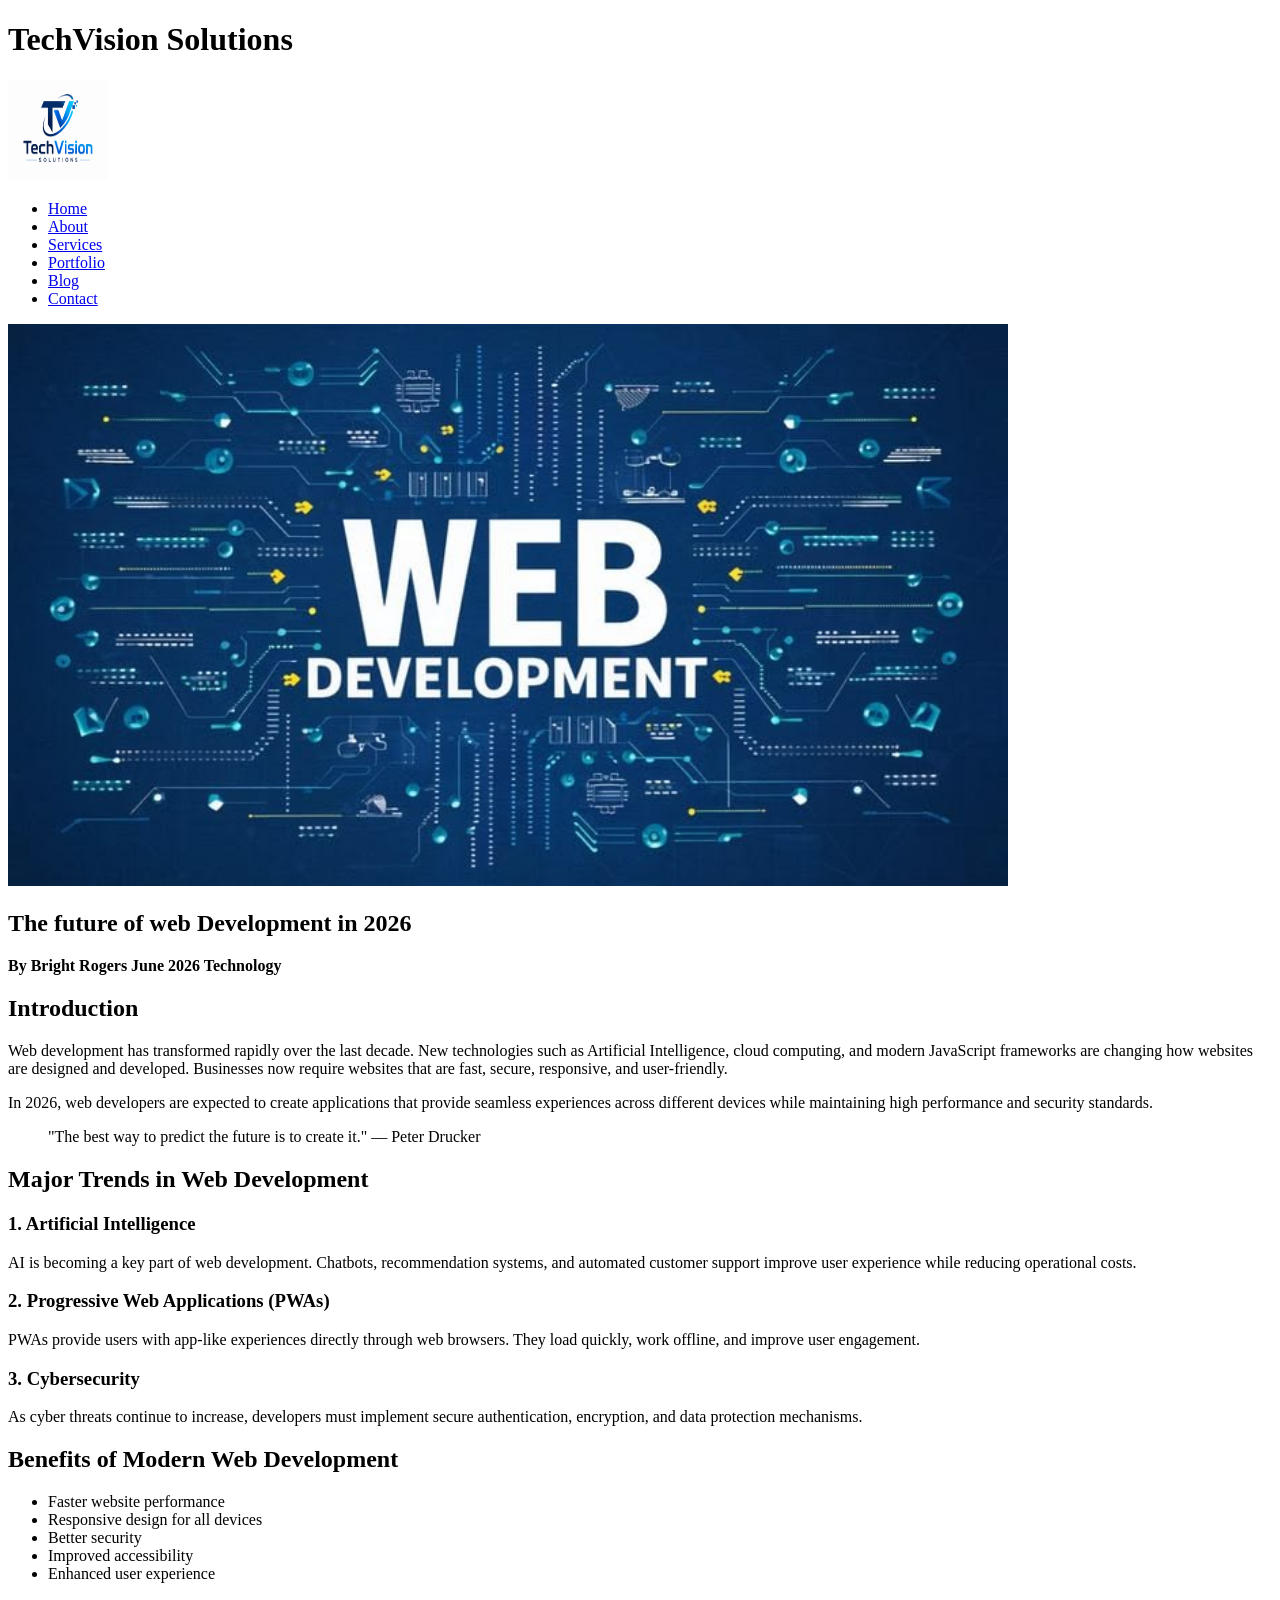
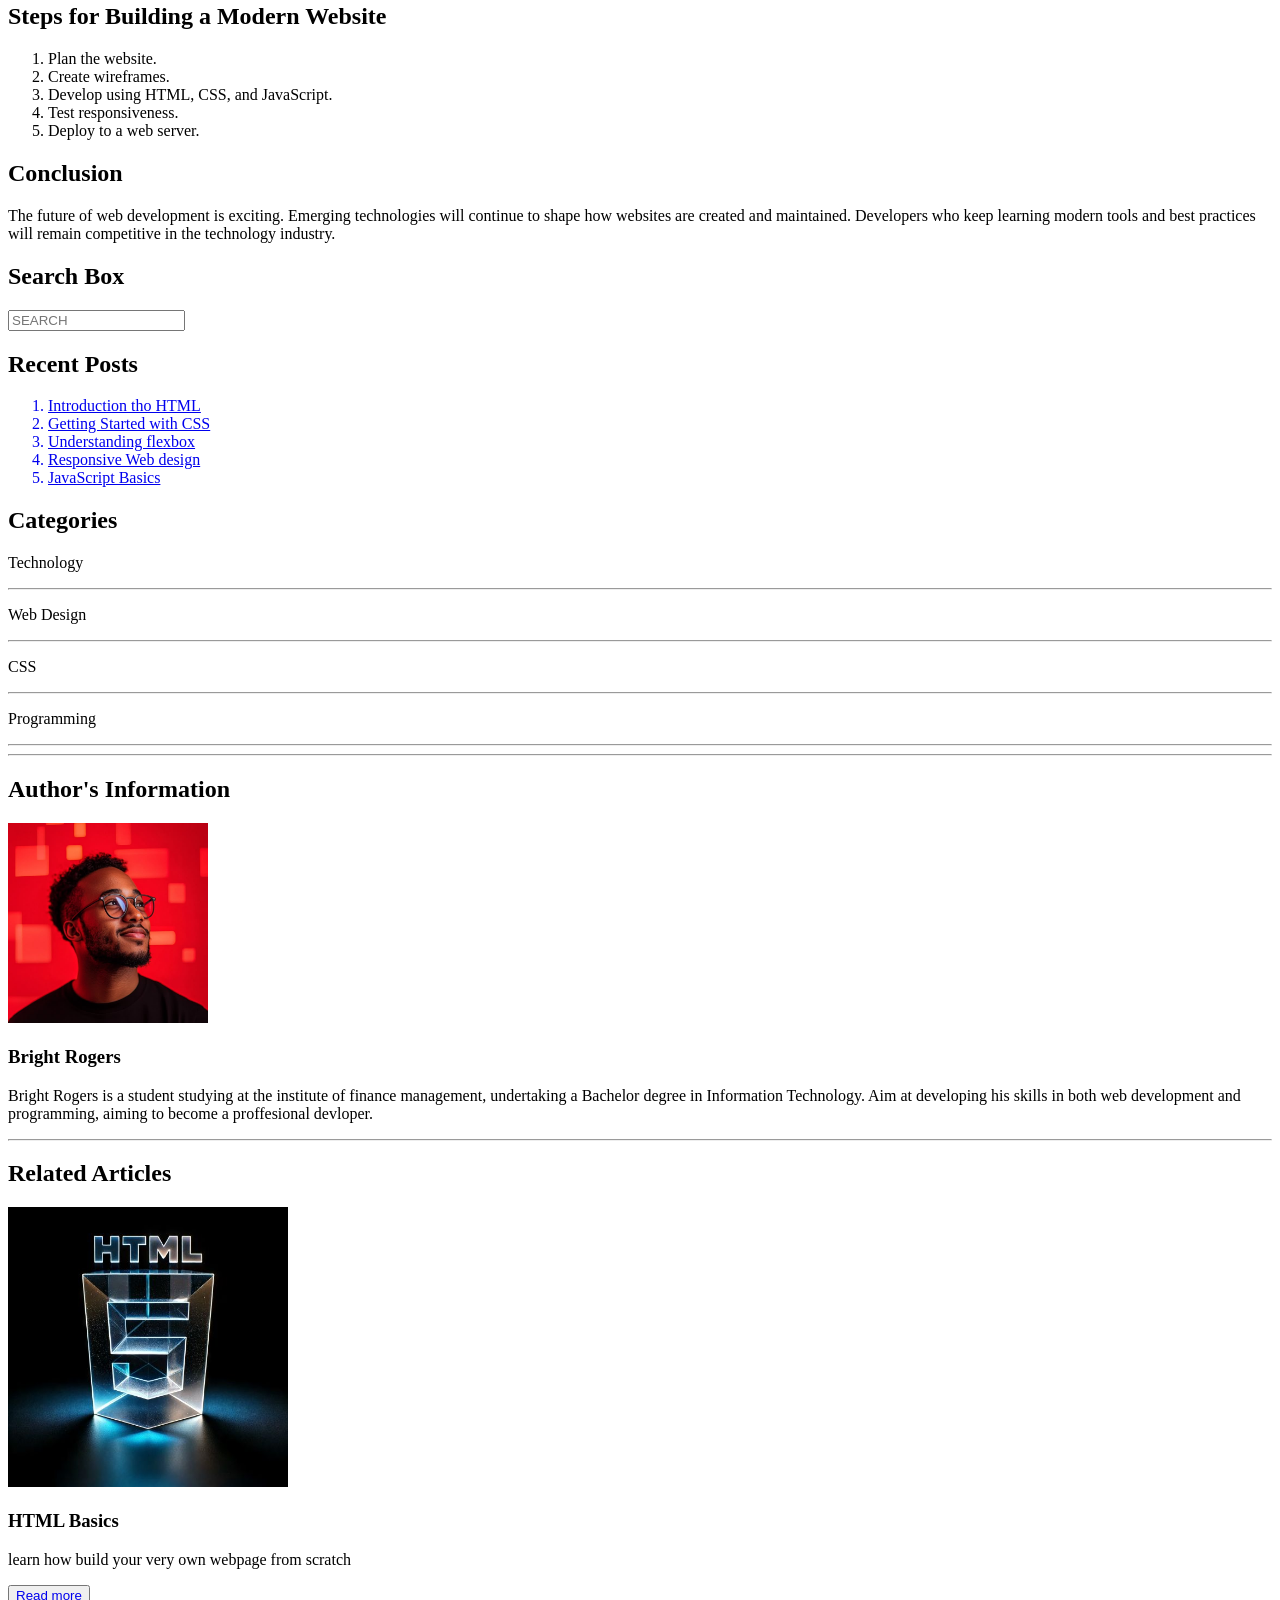
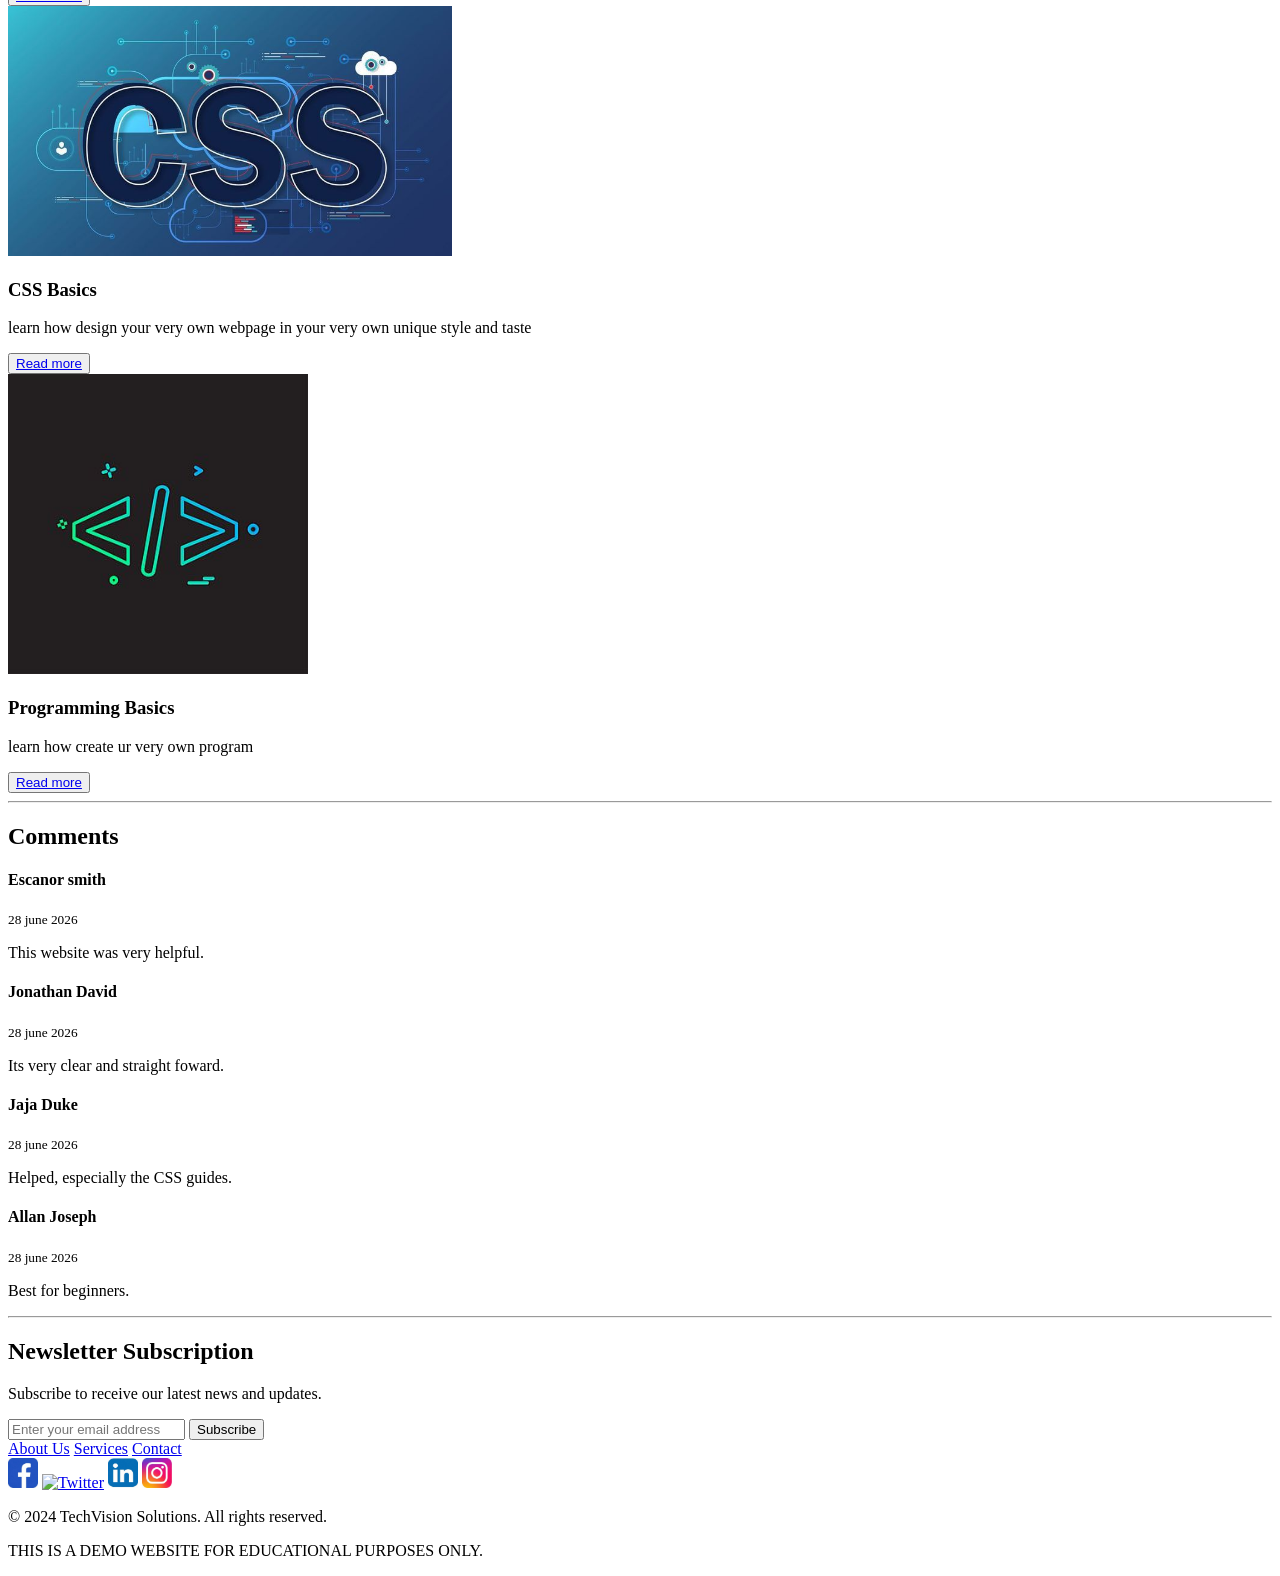
==== blog.html @ d0dd45e3 "few changes were made" ====
<!DOCTYPE html>
<html>
    <head>
         <meta charset="UTF-8">
    <meta name="viewport" content="width=device-width, initial-scale=1.0">
    <title>The Future of Web Development in 2026</title>
    <link rel="stylesheet" href="css/style.css">
    
    </head>
    <body class="body2">
       <header>
       
            <h1>TechVision Solutions</h1>
            <img src="Images/Tech.PNG" alt="TechVision Solutions Logo " width="100" height="100">
           
           
             <nav>
                <ul>
                    <li><a href="Index.html">Home</a></li>
                    <li><a href="about.html">About</a></li>
                    <li><a href="services.html">Services</a></li>
                    <li><a href="portfolio.html">Portfolio</a></li>
                    <li><a href="blog.html">Blog</a></li>
                    <li><a href="contact.html">Contact</a></li>
                   
                </ul>
            </nav>
        </header>
<div class="container">
        <main class="maincontent">
<div class="Background"></div>
<div class="banner-img">
    <img src="Images/Website Developers Oklahoma City.jpg" alt="web development" width="1000px">
</div>

   <section class="blog-banner">
    <h1>The future of web Development in 2026</h1>

    <div class="blog-info">
       <strong> 
        <span > By Bright Rogers</span>
        <span>June 2026</span>
        <span>Technology</span>
        </strong>
    </div>
</section>

<article>
    <h1> Introduction</h1>
    <p>

            Web development has transformed rapidly over the last decade.

            New technologies such as Artificial Intelligence, cloud computing,

            and modern JavaScript frameworks are changing how websites are

            designed and developed. Businesses now require websites that are

            fast, secure, responsive, and user-friendly.

        </p>

        <p>

            In 2026, web developers are expected to create applications that

            provide seamless experiences across different devices while

            maintaining high performance and security standards.

        </p>

        <blockquote>

            "The best way to predict the future is to create it."

            — Peter Drucker

        </blockquote>

        <h2>Major Trends in Web Development</h2>

        <h3>1. Artificial Intelligence</h3>

        <p>

            AI is becoming a key part of web development. Chatbots,

            recommendation systems, and automated customer support improve

            user experience while reducing operational costs.

        </p>

        <h3>2. Progressive Web Applications (PWAs)</h3>

        <p>

            PWAs provide users with app-like experiences directly through web

            browsers. They load quickly, work offline, and improve user

            engagement.

        </p>

        <h3>3. Cybersecurity</h3>

        <p>

            As cyber threats continue to increase, developers must implement

            secure authentication, encryption, and data protection mechanisms.

        </p>

        <h2>Benefits of Modern Web Development</h2>

        <ul>

            <li>Faster website performance</li>

            <li>Responsive design for all devices</li>

            <li>Better security</li>

            <li>Improved accessibility</li>

            <li>Enhanced user experience</li>

        </ul>

        <h2>Steps for Building a Modern Website</h2>

        <ol>

            <li>Plan the website.</li>

            <li>Create wireframes.</li>

            <li>Develop using HTML, CSS, and JavaScript.</li>

            <li>Test responsiveness.</li>

            <li>Deploy to a web server.</li>

        </ol>

        <h2>Conclusion</h2>

        <p>

            The future of web development is exciting. Emerging technologies

            will continue to shape how websites are created and maintained.

            Developers who keep learning modern tools and best practices will

            remain competitive in the technology industry.

        </p>

    </article>
</main>


<aside class="sidebar">
    <div class="searchbox">
<h2>Search Box</h2>
<input type="search" placeholder="SEARCH">
</div>

<div class="post-design">
<h2>Recent Posts</h2>
<ol class="recent-posts"> 
    <a href="#"><li>Introduction tho HTML</li></a>
    <a href="#"><li>Getting Started with CSS</li></a>
    <a href="#"><li>Understanding flexbox</li></a>
    <a href="#"><li>Responsive Web design</li></a>
    <a href="#"><li>JavaScript Basics</li></a>
</ol>
</div>

<div class="Category-design">
 <h2>Categories</h2>
    
        <p>Technology</p> <hr>
        <p>Web Design</p> <hr>
        <p>CSS</p> <hr>
        <p>Programming</p> <hr>
    
    </div>

</aside>
</div>



<hr>
<section class="Author-infocard">
    <h2> Author's Information </h2>
    <div class="div">
        <img src="Images/auhthor.jpg" alt="author's photo" width="200px" height="200px">
    <div class="author's-info">
    <h3>Bright Rogers</h3>
    <p>
         Bright Rogers is a student studying
        at the institute of finance management,
        undertaking a Bachelor degree in Information Technology.
        Aim at developing his skills in both web development
        and programming, aiming to become a proffesional devloper. 

    </p>
    </div>
    </div>
</section>
<hr>
<section>
    <h2>Related Articles</h2>
   <div class="container2">
        <div class="article-card">
            <img src="Images/HTML 5 Logo Prism Glass Transparent.jpg" alt="html card" height="280px">
            <div class="related-article">
            <h3> HTML Basics</h3>
            <p>
                learn how build your very own webpage from scratch
            </p>
            <button>
            <a href="#"> Read more </a>
            </button>
        </div>
        </div>

       
        <div class="article-card">
            <img src="Images/CSS.jpg" alt="CSS-card" height="250px">
             <div class="related-article">
            <h3> CSS Basics</h3>
            <p>
                learn how design your very own webpage in your very own unique style and taste
            </p>
            <button>
            <a href="#"> Read more </a>
            </button>
        </div>
        </div>

       
        <div class="article-card">
            <img src="Images/Code Icon Design Vector, Code Icons, Icon, Illustration PNG and Vector with Transparent Background for Free Download.jpg" alt="programming-card" height="300px">
             <div class="related-article">
            <h3> Programming Basics</h3>
            <p>
                learn how create ur very own program
            </p>
            <button>
            <a href="#"> Read more </a>
            </button>
        </div>
        </div>

        </div>
</section>
<hr>
<section class="comment-section">
    <h2> Comments</h2>
    <div class="comment">
        <div class="name">
        <h4>Escanor smith</h4>
        </div>
        <small>28 june 2026</small>
        <p>
            This website was very helpful.
        </p>
    </div>

<div class="comment">
     <div class="name">
        <h4>Jonathan David</h4>
        </div>
        <small>28 june 2026</small>
        <p>
            Its very clear and straight foward.
        </p>
    </div>

<div class="comment">
     <div class="name">
        <h4>Jaja Duke</h4>
        </div>
        <small>28 june 2026</small>
        <p>
            Helped, especially the CSS guides. 
        </p>
    </div>

    <div class="comment">
         <div class="name">
        <h4>Allan Joseph</h4>
        </div>
        <small>28 june 2026</small>
        <p>
            Best for beginners.
        </p>
    </div>
    <hr>

    <section class="newsletter">
        <h2>Newsletter Subscription</h2>
        <p>Subscribe to receive our latest news and updates.</p>

        <form>
            <input type="email" placeholder="Enter your email address">
            <button type="submit">Subscribe</button> 
        </form>
    </section>

</section>



 <footer>
            <div class="quick-links">
                <a href="about.html">About Us</a>
                <a href="services.html">Services</a>
                <a href="contact.html">Contact</a>
            </div>
            <div class="social-media">
                <a href="https://www.facebook.com"><img src="Images/facebook.jpeg" alt="Facebook" width="30" height="30"></a>
                <a href="https://x.com/i/flow/login"><img src="images/twitter.jpg" alt="Twitter" width="30" height="30"></a>
                <a href="https://www.linkedin.com"><img src="Images/linkedIn.jpeg" alt="LinkedIn" width="30" height="30"></a>
                <a href="https://www.instagram.com/accounts/login"><img src="Images/instagram.jpeg" alt="Instagram" width="30" height="30"></a>
            </div>
            <p>©️ 2024 TechVision Solutions. All rights reserved.</p>
            <p>THIS IS A DEMO WEBSITE FOR EDUCATIONAL PURPOSES ONLY.</p>
        </footer>
    </body>
</html>
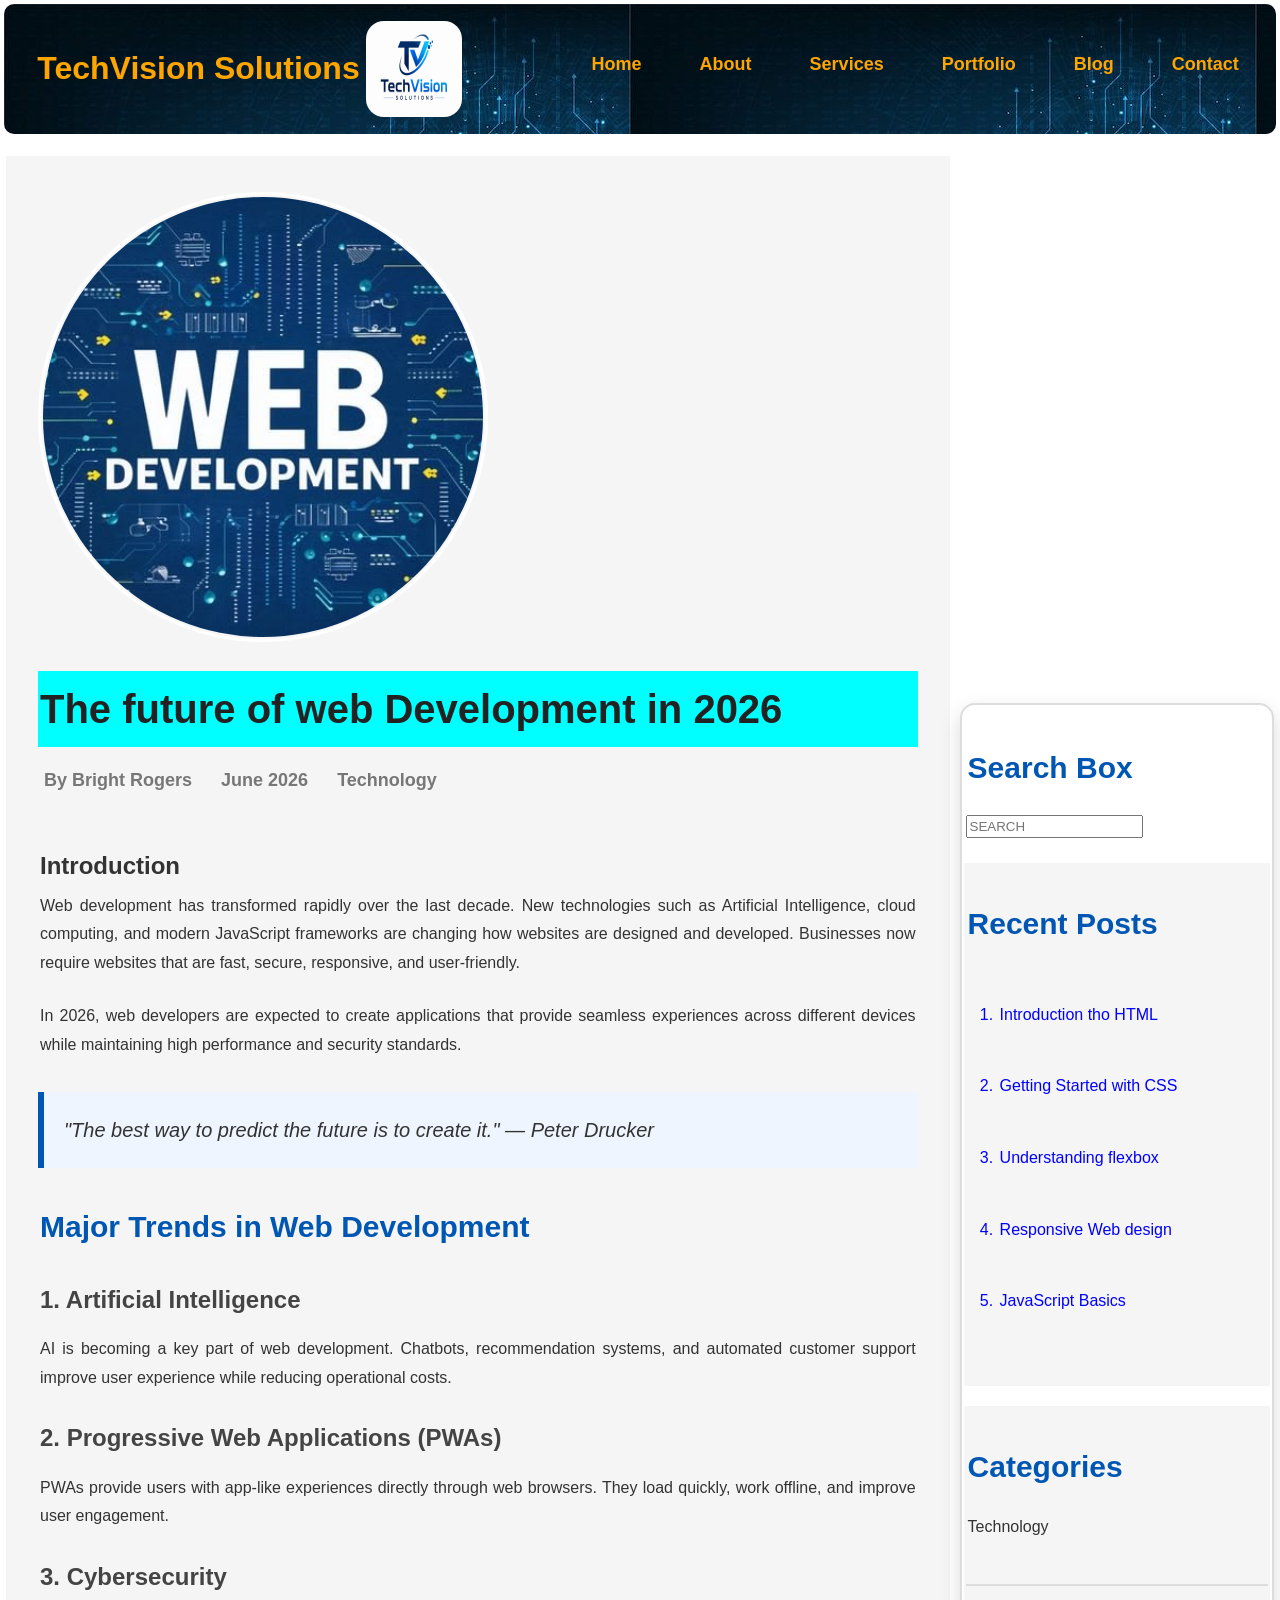
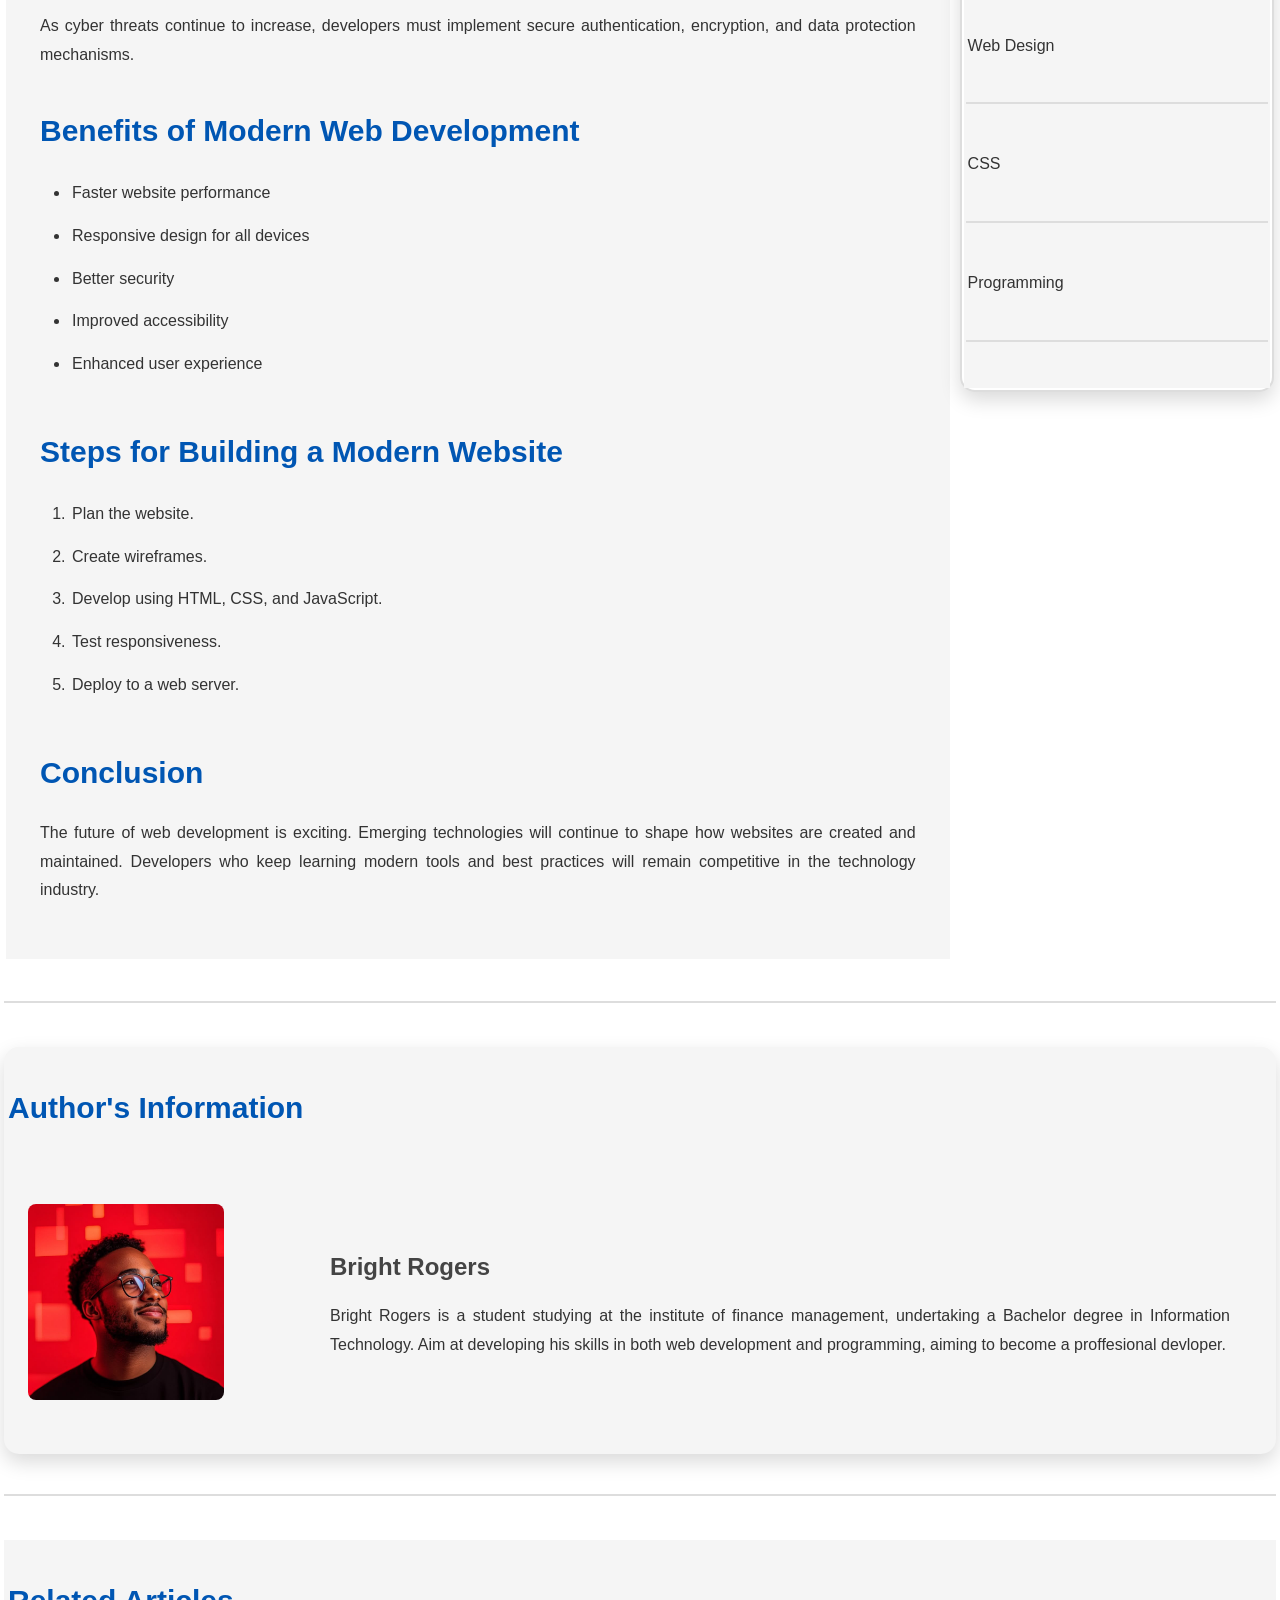
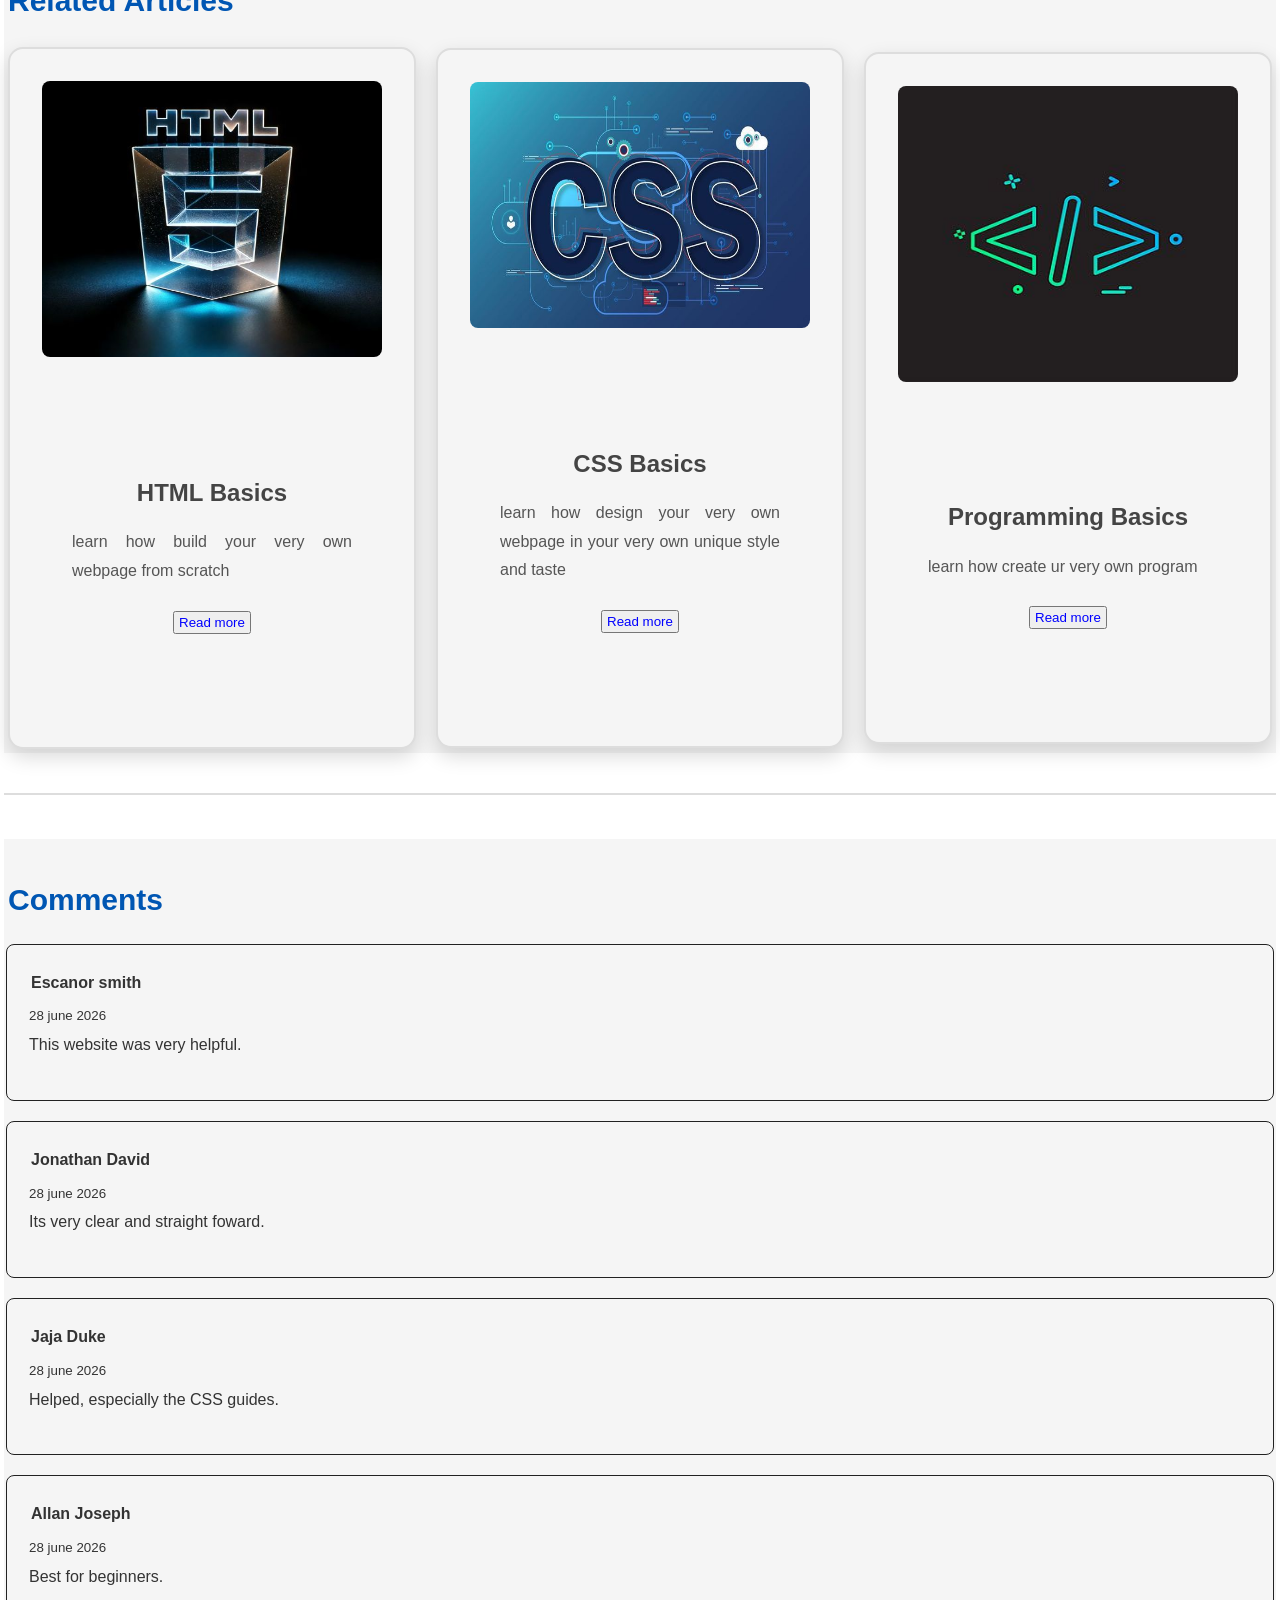
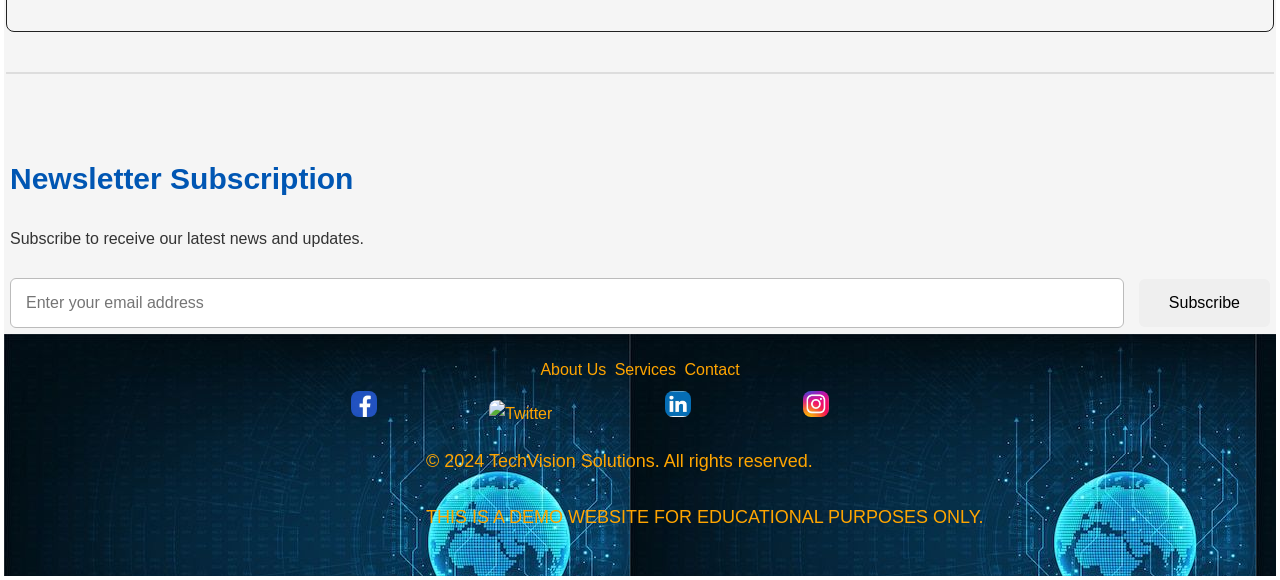
==== commit d3f49001: "Update blog.html" ====
--- a/blog.html
+++ b/blog.html
@@ -4,7 +4,7 @@
          <meta charset="UTF-8">
     <meta name="viewport" content="width=device-width, initial-scale=1.0">
     <title>The Future of Web Development in 2026</title>
-    <link rel="stylesheet" href="css/style.css">
+    <link rel="stylesheet" href="style.css">
     
     </head>
     <body class="body2">
@@ -16,7 +16,7 @@
            
              <nav>
                 <ul>
-                    <li><a href="Index.html">Home</a></li>
+                    <li><a href="Index1.html">Home</a></li>
                     <li><a href="about.html">About</a></li>
                     <li><a href="services.html">Services</a></li>
                     <li><a href="portfolio.html">Portfolio</a></li>
--- a/style.css
+++ b/style.css
@@ -0,0 +1,672 @@
+/* Reset */
+
+*{
+    margin:auto;
+    padding:2px;
+    box-sizing:border-box;
+}
+/*index*/
+ .body1 {
+       font-family: Arial, sans-serif;
+       margin-left: 25px;
+       padding: 0;
+       background-color: white;
+       color: black;
+ }
+           
+            nav ul {
+                list-style-type: none;
+                padding: 0;
+                display: flex;
+                gap: 30px;
+                position: relative;
+            }
+    a {
+                text-decoration: none;
+                  color: blue;
+ }
+ a:hover {
+                color: red;
+}
+header nav ul li a :active{
+                color: red;
+            }
+             header nav ul li a :visited{
+                color: blue;
+             }
+/*Hero*/
+            .hero {
+                display: flex;
+                align-items: center;
+                justify-content: space-between;
+                padding: 50px 20px;
+                margin-right: 20px;
+                background-color: lightgray;
+                margin-top: 20px;
+                margin-bottom: 20;
+            }
+            .hero h2 {
+                font-size: 2em;
+                margin-bottom: 20px;
+            }
+            .hero p {
+                font-size: 1.2em;
+                margin-bottom: 20px;
+            }
+            .cta-button {
+                padding: 10px;
+                background-color: blue;
+                color: black;
+                text-decoration: none;
+                border-radius: 5px;
+            }
+            .cta-button:hover {
+                background-color: darkblue;
+            }
+            .secondary-button {
+                padding: 10px 20px;
+                background-color: gray;
+                color: white;
+                text-decoration: none;
+                border-radius: 5px;
+            }
+            .secondary-button:hover {
+                background-color: darkgray;
+            }
+            /*about*/
+            .about {
+                padding: 50px 20px;
+                background-color: whitesmoke;
+                width: 50%;
+                margin-top: 20px;
+                margin-bottom: 20px;
+            }
+            .about h2 {
+                font-size: 2em;
+                margin-bottom: 20px;
+            }
+            .about p {
+                font-size: 1.2em;
+                margin-bottom: 20px;
+            }
+
+            /*Service Card*/
+            .Services {
+                padding: 50px 20px;
+                margin-right: 20px;
+                background-color: lightgray;
+                margin-bottom: 20;
+            }
+            .Services h2 {
+                font-size: 2em;
+                margin-bottom: 20px;
+            }
+            .Service-Container {
+                display: grid;
+                grid-template-columns: repeat(3, 1fr);
+                gap: 20px;
+            }
+            .Service-Card {
+                background-color: whitesmoke;
+                padding: 30px;
+                border-radius: 15px;
+                box-shadow: 0 8px 20px rgba(0, 0, 0, 0.15);
+                text-align: center;
+                box-sizing: border-box;
+                margin: 50px auto;
+            }
+            .Service-Card h3 {
+                font-size: 1.5em;
+                margin-bottom: 10px;
+            }
+            .Service-Card p {
+                font-size: 1em;
+                margin-bottom: 10px;
+            }
+            .Service-Card:hover {
+                color: blueviolet;
+            }
+            .portfolio {
+                padding: 50px 20px;
+                margin-right: 20px;
+                background-color: lightgray;
+                margin-top: 20px;
+                margin-bottom: 20;
+            }
+            .portfolio h2 {
+                font-size: 2em;
+                margin-bottom: 20px;
+            }
+            .portfolio-container {
+                display: grid;
+                grid-template-columns: repeat(3, 1fr);
+                gap: 20px;
+            }
+            .Portfolio-Card {
+                background-color: whitesmoke;
+                padding: 30px;
+                border-radius: 15px;
+                box-shadow: 0 8px 20px rgba(0, 0, 0, 0.15);
+                text-align: center;
+                box-sizing: border-box;
+                margin: 50px auto;
+            }
+            .Portfolio-Card h3 {
+                font-size: 1.5em;
+                margin-bottom: 10px;
+            }
+            .Portfolio-Card p {
+                font-size: 1em;
+                margin-bottom: 10px;
+            }
+            .Portfolio-Card:hover {
+                color: blueviolet;
+            }
+            .testimonials {
+                padding: 50px 20px;
+                margin-right: 20px;
+                background-color: lightgray;
+                margin-top: 20px;
+                margin-bottom: 20;
+            }
+            .testimonials h2 {
+                font-size: 2em;
+                margin-bottom: 20px;
+            }
+            .Testimonial-Container {
+                display: flex;
+                flex-wrap: wrap;
+                gap: 20px;
+            }
+            .Testimonial-Card {
+                background-color: white;
+                padding: 20px;
+                border-radius: 5px;
+                box-shadow: 0 2px 5px rgba(0, 0, 0, 0.1);
+                flex: 1 1 calc(33.333% - 20px);
+                box-sizing: border-box;
+            }
+            .Testimonial-Card h4 {
+                font-size: 1.2em;
+                margin-bottom: 5px;
+            }
+            .Testimonial-Card span {
+                font-size: 0.9em;
+                color: gray;
+            }
+            .Pricing {
+                padding: 50px 20px;
+                margin-right: 20px;
+                background-color: lightgray;
+                margin-top: 20px;
+                margin-bottom: 20;
+            }
+            .Pricing h2 {
+                font-size: 2em;
+                margin-bottom: 20px;
+            }
+            .Pricing-Container {
+                display: flex;
+                flex-wrap: wrap;
+                gap: 20px;
+            }
+            .Pricing-Card {
+                background-color: white;
+                padding: 20px;
+                border-radius: 5px;
+                box-shadow: 0 2px 5px rgba(0, 0, 0, 0.1);
+                flex: 1 1 calc(33.333% - 20px);
+                box-sizing: border-box;
+            }
+            .Pricing-Card h3 {
+                font-size: 1.5em;
+                margin-bottom: 10px;
+            }
+            .Pricing-Card p {
+                font-size: 1.2em;
+                margin-bottom: 10px;
+            }
+            .Pricing-Card ul {
+                list-style-type: none;
+                padding: 0;
+                margin-bottom: 10px;
+            }
+            .Pricing-Card ul li {
+                font-size: 1em;
+                margin-bottom: 5px;
+            }
+            .contact {
+                padding: 50px 20px;
+                margin-right: 20px;
+                background-color: lightgray;
+                margin-top: 20px;
+                margin-bottom: 20px;
+            }
+            .contact h2 {
+                font-size: 2em;
+                margin-bottom: 20px;
+            }
+            .contact-container {
+                display: flex;
+                flex-wrap: wrap;
+                gap: 20px;
+            }
+            .Contact-form {
+                flex: 1 1 calc(50% - 20px);
+                box-sizing: border-box;
+            }
+            .Contact-form label {
+                display: block;
+                margin-bottom: 5px;
+            }
+            .Contact-form input,
+            .Contact-form textarea {
+                width: 100%;
+                padding: 10px;
+                margin-bottom: 10px;
+                border: 1px solid #ccc;
+                border-radius: 5px;
+            }
+            .Contact-form button {
+                padding: 10px 20px;
+                background-color: blue;
+                color: white;
+                border: none;
+                border-radius: 5px;
+                cursor: pointer;
+            }
+            .Contact-form button:hover {
+                background-color: darkblue;
+            }
+            .contact-info {
+                flex: 1 1 calc(50% - 20px);
+                box-sizing: border-box;
+                margin-left: 20px;
+            }
+            .contact-info h3 {
+                font-size: 1.5em;
+                margin-bottom: 10px;
+            }
+            .contact-info p {
+                font-size: 1em;
+                margin-bottom: 5px;
+            }
+            .container3{
+                display: flex;
+            }
+            .mission{
+                width: 50%;
+                flex: right;
+                background-color: lightgray;
+                margin-left: 20px;
+                padding: 20px;
+                flex-wrap: wrap;
+                margin-right: 20px;
+                 margin-top: 20px;
+                margin-bottom: 20px;
+            }
+/*blogpage*/
+/*header*/
+header {
+    padding: 15px 30px;
+    display: flex;
+    justify-content: space-between;
+    align-items: center;
+    background-color: transparent;
+    background-image: url(../Images/191966002861835066.jpg);
+    color:orange;
+    border: black;
+    border-radius: 10px;
+}
+nav ul{
+    display: flex;
+    list-style: none;
+    margin: 0;
+    padding: 0;
+}
+ nav ul li{
+    margin-left: 20px;
+ }
+nav ul li a {
+    color: orange;
+    text-decoration: none;
+    font-size: 18px;
+    font-weight: bold;
+}
+ nav ul li a :hover {
+    color:red;
+
+ }
+  header nav ul li a:active{
+                color: red;
+}
+ header nav ul li a:visited{
+                color: blue;
+}
+
+/*body*/
+body{
+
+    font-family:Arial, Helvetica, sans-serif;
+    background:white;
+    color:#333;
+    line-height:1.8;
+     max-width: 100%;
+     font-size: medium;
+
+}
+
+img{
+    max-width: 100%;
+    border-radius:20px;
+    align-items: center;
+    margin-right: 100px;
+    border: #333;
+}
+
+/* Container */
+.container{
+    display: flex;
+}
+/*main layout*/
+.maincontent{
+    width:75%;
+    padding:30px;
+    border-radius:none;
+    margin-top: 20px;
+}
+
+
+/* Banner */
+main div img{
+    width: 450px;
+    height: 450px;
+    border-radius: 50%;
+    object-fit: cover;
+    border:3px solid white;
+    display: flex;
+    align-items: center;
+    margin-right: 430px;
+   
+}
+.blog-banner h1{
+
+    margin-top:25px;
+    font-size:40px;
+    color:#222;
+    background-color: aqua;
+
+}
+
+.blog-info{
+
+    margin-top:15px;
+    color:#777;
+    font-size:18px;
+
+}
+
+.blog-info span{
+
+    margin-right:20px;
+
+}
+.Background{
+     max-width: 100%;
+    align-items: center;
+    background-image: url(Website/Developers/Oklahoma/City.jpg);
+    filter: blur(8px);
+    z-index: -1;
+
+}
+/*Side bar*/
+.sidebar{
+    width: 25%;
+    border-radius: 30px;
+    background: #ffffff;
+    margin-left: 10px;
+    border: 2px solid #ddd;
+    border-radius: 15px;
+    box-shadow: 0 8px 20px rgba(0,0,0,.15);
+}
+.recent-posts a{
+    text-decoration: none;
+}
+.Category-design{
+    background-color: whitesmoke;
+    margin-top: 2px;
+}
+.post-design{
+    background-color: whitesmoke;
+    margin-top: 20px;
+    margin-bottom: 20px;
+}
+div img{
+    border-radius: 10px;
+}
+
+/* Article */
+
+article{
+
+    margin-top:40px;
+
+}
+
+h2{
+
+    color:#0056b3;
+    margin-top:30px;
+    margin-bottom:15px;
+    font-size:30px;
+
+}
+
+h3{
+
+    color:#444;
+    margin-top:20px;
+    margin-bottom:10px;
+    font-size:24px;
+
+}
+
+p{
+
+    margin-bottom:20px;
+    text-align:justify;
+
+}
+
+ul,
+ol{
+
+    margin-left:30px;
+    margin-bottom:25px;
+
+}
+
+li{
+
+    margin-bottom:10px;
+
+}
+
+blockquote{
+
+    margin:30px 0;
+    padding:20px;
+    border-left:6px solid #0056b3;
+    background:#eef5ff;
+    font-style:italic;
+    font-size:20px;
+
+}
+main{
+    background-color:whitesmoke;
+
+}
+.heading{
+    background-color: lightskyblue;
+
+}
+section{
+    background-color:whitesmoke;
+}
+
+.Author-infocard{
+     border-radius: 15px;
+    box-shadow: 0 8px 20px rgba(0,0,0,.15);
+}
+.div {
+    display: flex;
+    align-items: center;
+    justify-content: space-between;
+    padding: 50px 20px;
+    margin-right: 20px;
+}
+hr{
+
+    margin:40px 0;
+    border:none;
+    border-top: 2px solid #ddd
+}
+ .article-card{
+    text-align: center;
+    padding: 30px;
+    background-color: whitesmoke;
+    border: 2px solid #ddd;
+    border-radius: 15px;
+    box-shadow: 0 8px 20px rgba(0,0,0,.15);
+   
+ }
+ .article-card img{
+    width: 400px;
+ }
+.related-article p{
+    line-height: 1.8;
+    color: #555;
+
+  }  
+  .related-article{
+   
+    margin: 50px auto;
+    padding: 30px;
+  
+
+}
+button a{
+    text-decoration: none;
+}
+button :hover{
+    color: red;
+    background-color: #333;
+}
+.related-article :hover{
+    color: #004c99;
+}
+/*Article-Grid*/
+.container2{
+    display: grid;
+    grid-template-columns: repeat(3, 1fr);
+    gap: 20px;
+}
+/*comment*/
+.comment{
+    border:1px solid #222;
+    border-radius: 8px;
+    padding: 20px;
+    margin-bottom: 20px;
+}
+.comment p{
+    line-height: 1.6;
+}
+ 
+/* form*/
+.newsletter form{
+    display:flex;
+    gap:15px;
+    flex-wrap:wrap
+}
+/* newsletter*/
+.newletter p{
+    margin-bottom:20px;
+}
+.newsletter input {
+    flex:1;
+    min-width:250px;
+    padding:15px;
+    border:1px solid#bbb;
+    border-radius:6px;
+    font-size:16px;
+    outline:none;
+    transition: 0.3s;
+}
+.newsletter input :focus{
+border-color:0066cc;
+
+}
+/* button */
+.newsletter button{
+     padding:15px 30px;
+    border:none;
+    border-radius:6px;
+    cursor:pointer;
+    font-size: 16px;
+    transition: 0.3s;
+}
+.newsletter button:hover{
+    background:#004c99;
+
+}
+
+/*footer*/
+footer {
+
+  padding: 20px;
+  text-align: center;
+  color: orange;
+  background-image: url(../Images/191966002861835066.jpg);
+
+ }
+footer p {
+    font-size: 1em;
+    margin-top: 10px;
+   margin-left: 400px;
+   font-size: large;
+   
+}
+footer div a{
+    color: orange;
+    text-decoration: none;
+}
+span{
+    text-align: center;
+}
+
+
+/* Responsive */
+
+@media(max-width:768px){
+
+.container{
+
+    width:95%;
+    padding:20px;
+
+}
+
+.blog-banner h1{
+
+    font-size:28px;
+
+}
+
+.banner-img{
+
+    height:250px;
+
+}
+
+
+}
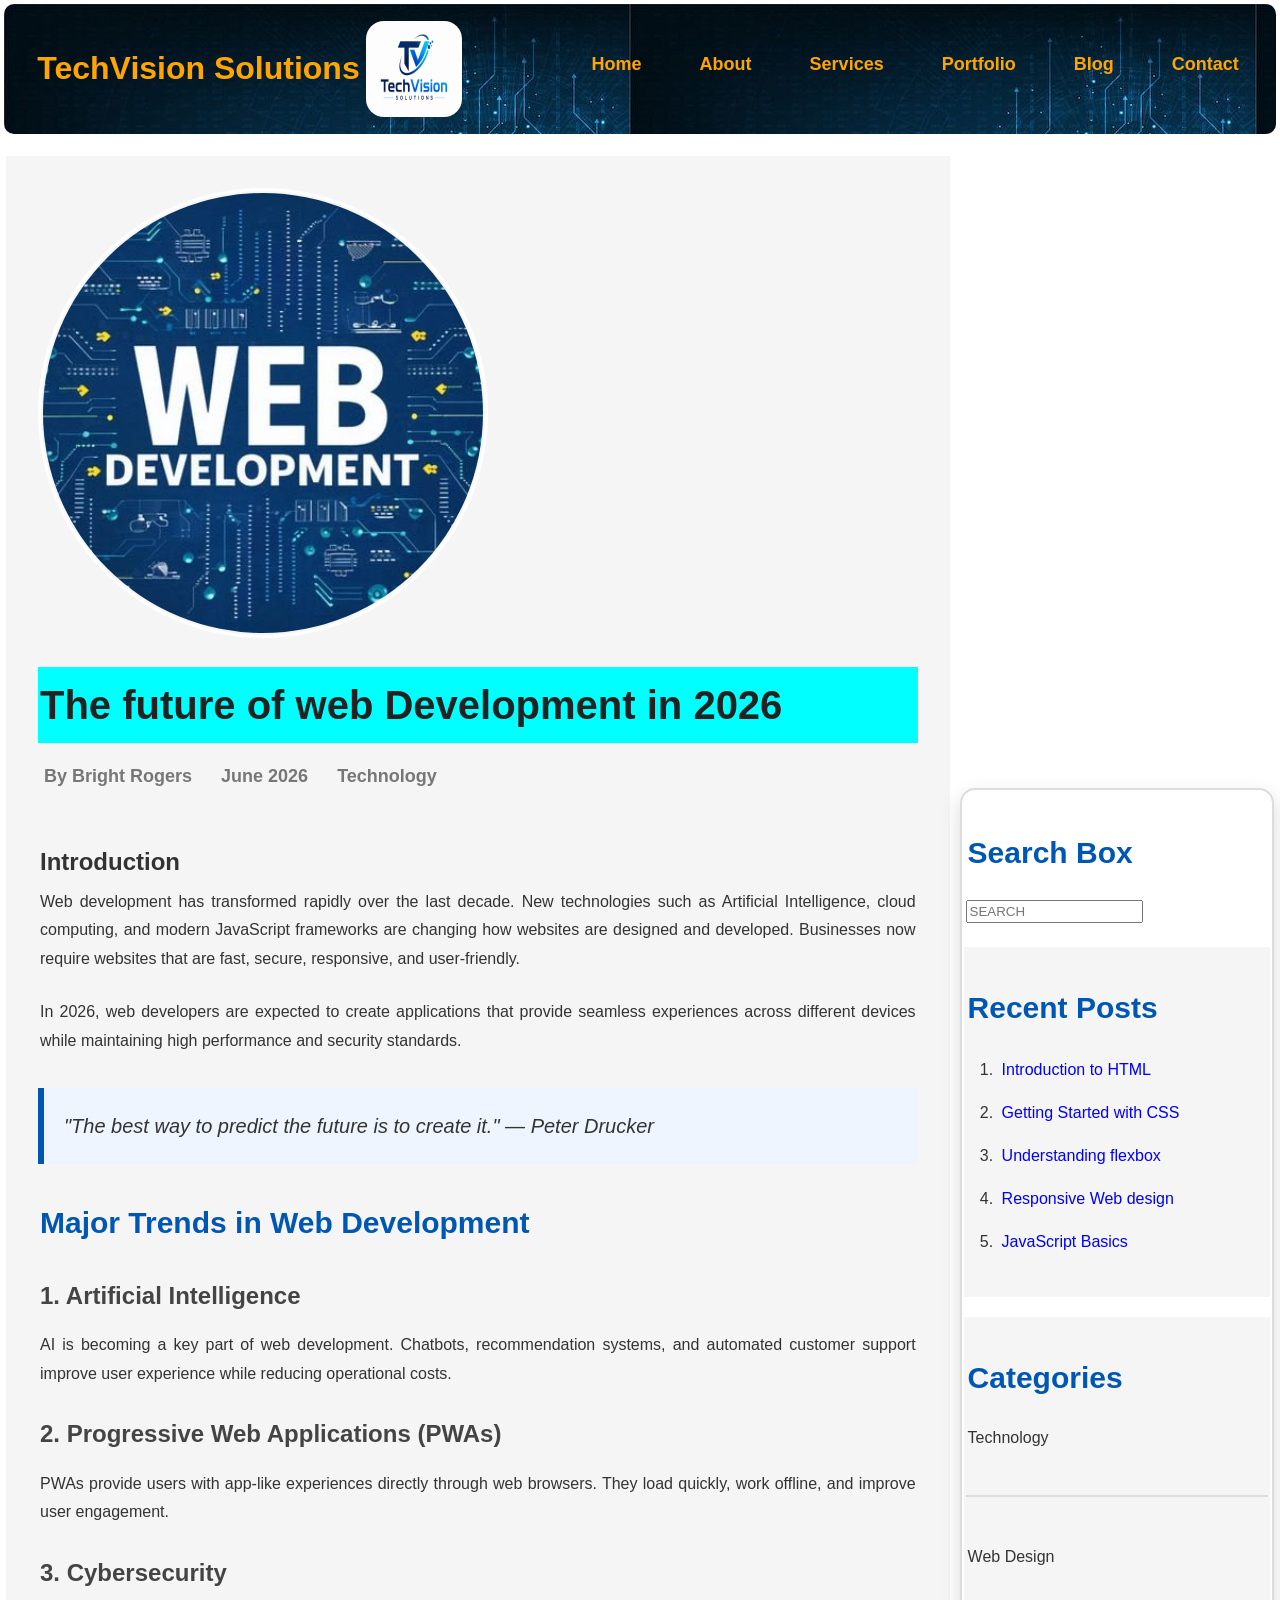
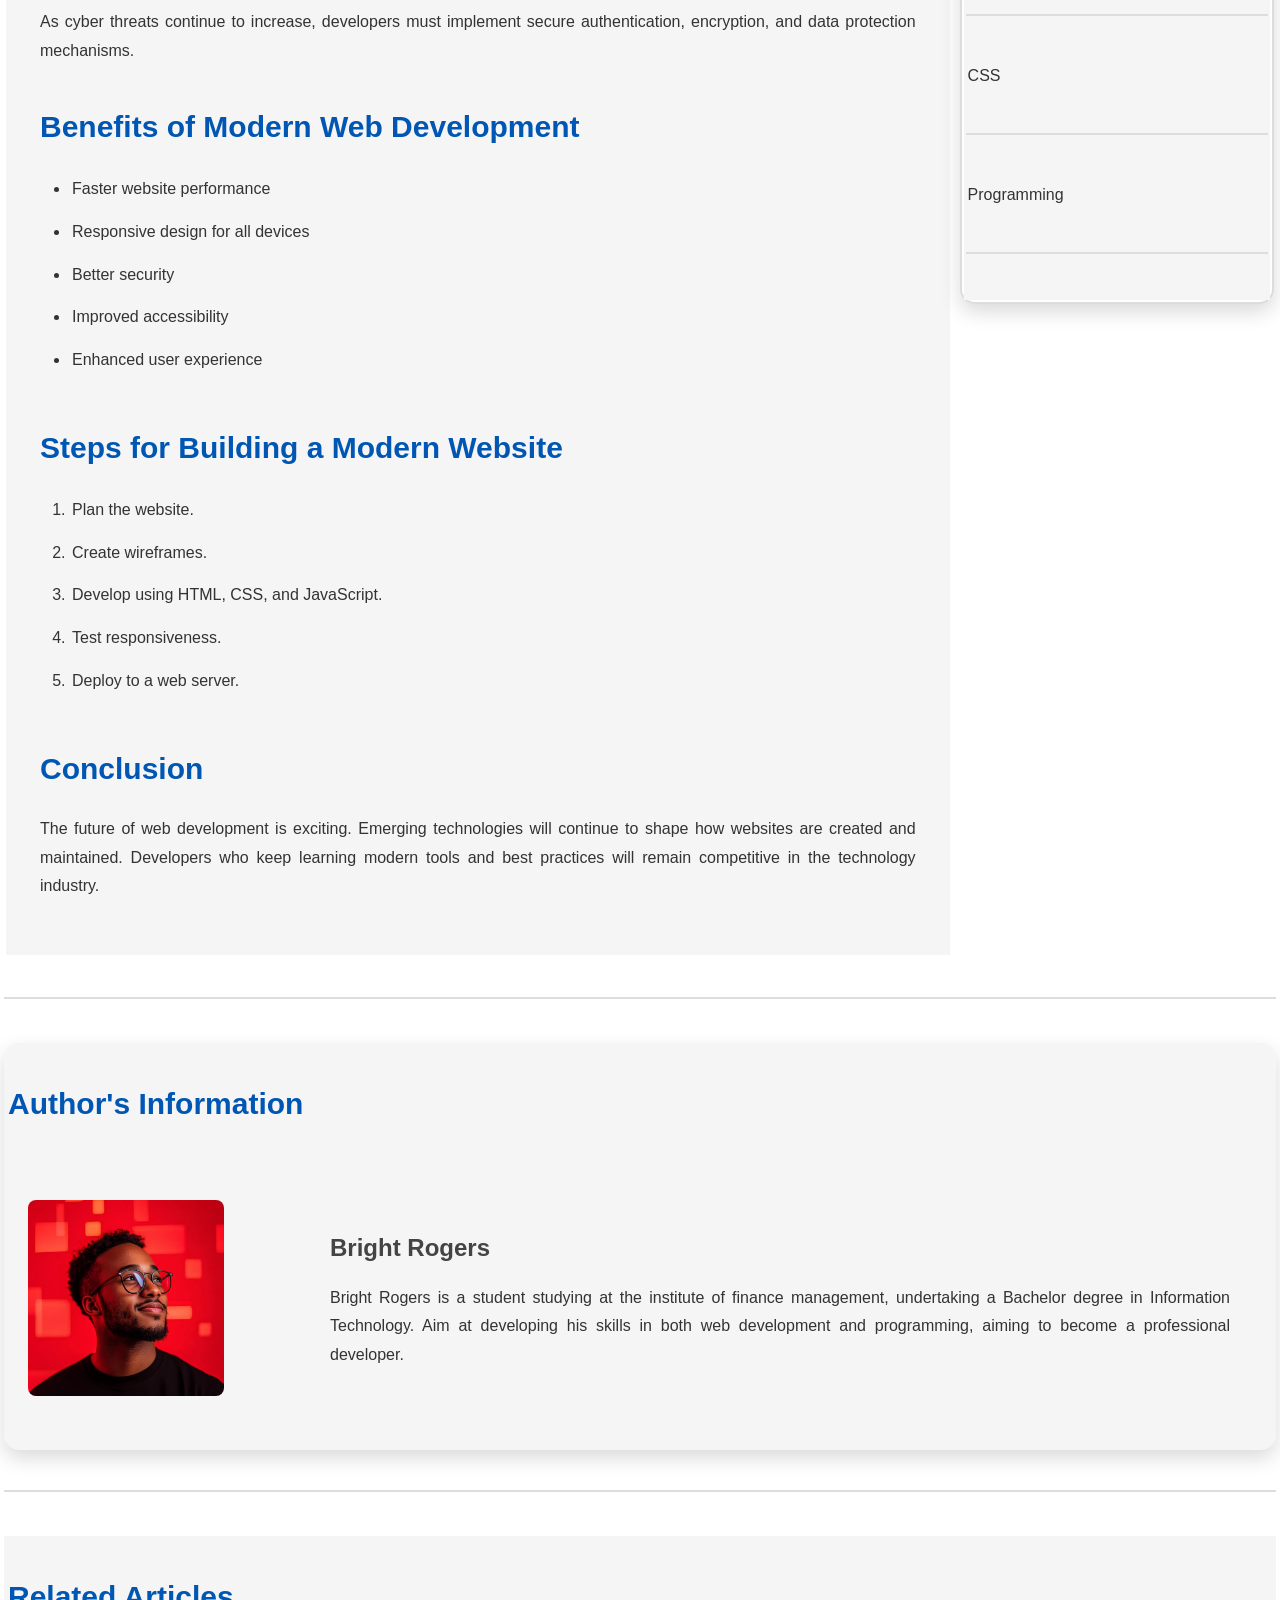
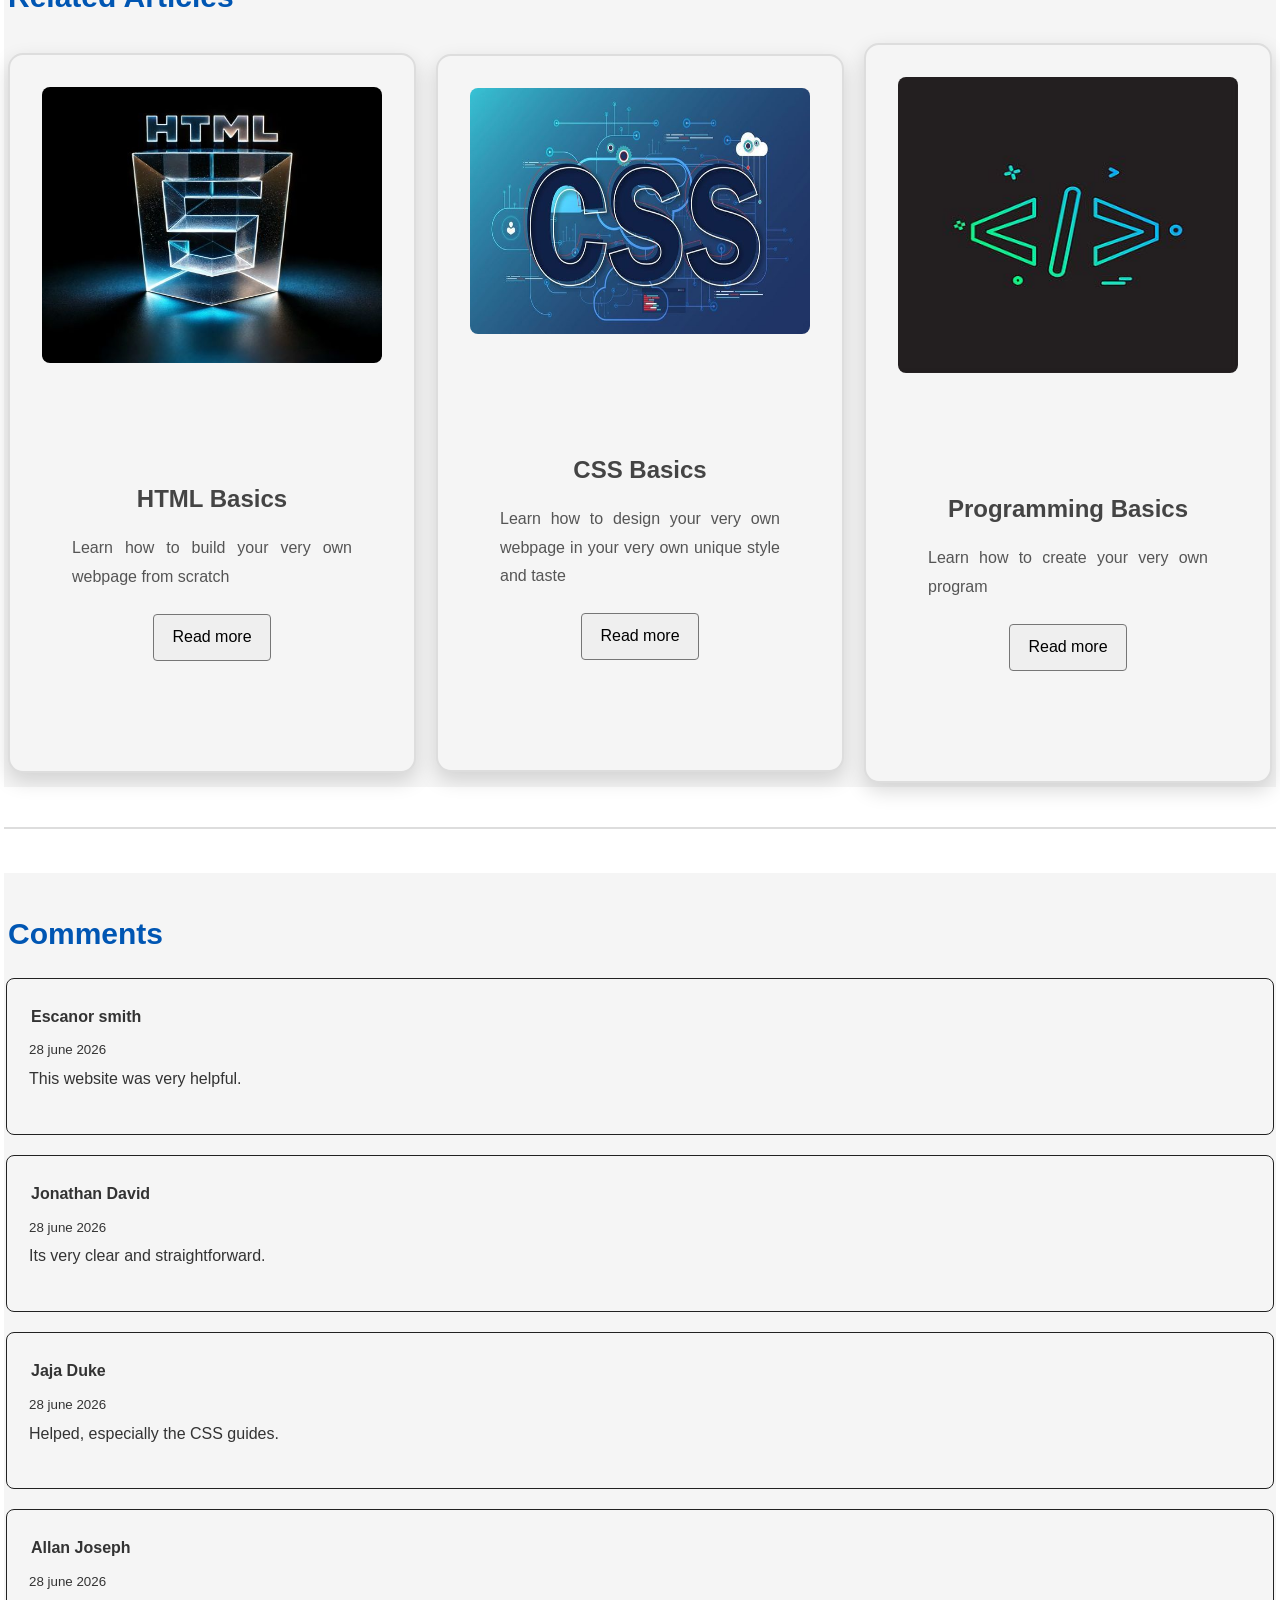
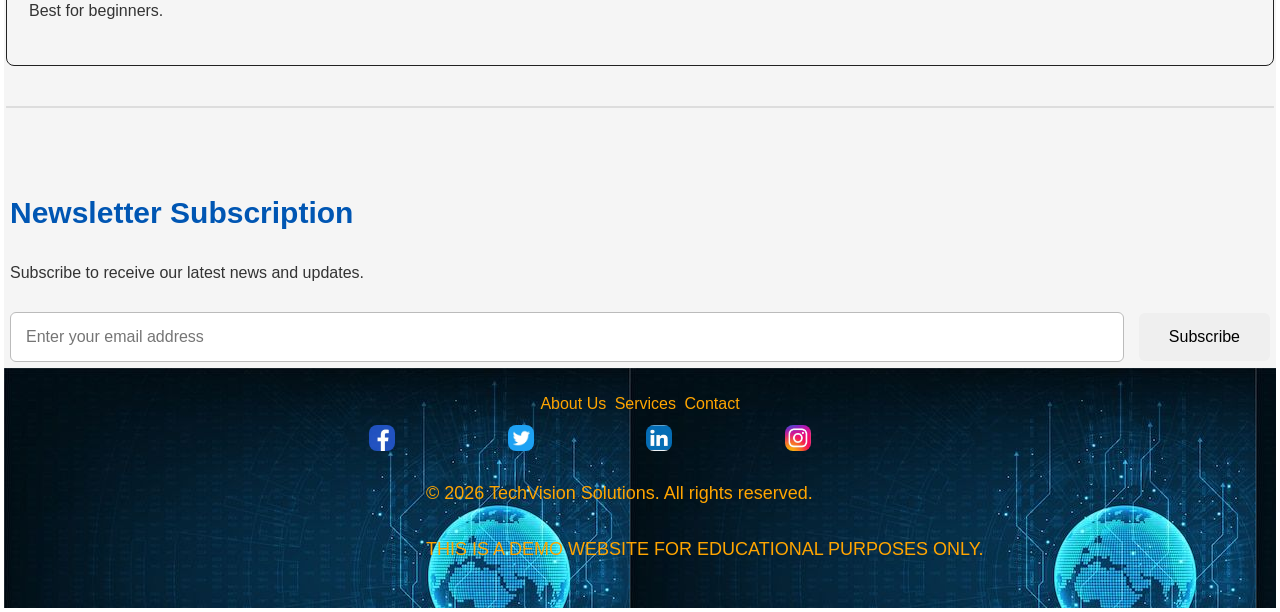
==== commit 6469a236: "updates" ====
--- a/blog.html
+++ b/blog.html
@@ -1,8 +1,8 @@
 <!DOCTYPE html>
-<html>
+<html lang="en">
     <head>
          <meta charset="UTF-8">
-    <meta name="viewport" content="width=device-width, initial-scale=1.0">
+  <meta name="viewport" content="width=device-width, initial-scale=1">
     <title>The Future of Web Development in 2026</title>
     <link rel="stylesheet" href="style.css">
     
@@ -11,7 +11,7 @@
        <header>
        
             <h1>TechVision Solutions</h1>
-            <img src="Images/Tech.PNG" alt="TechVision Solutions Logo " width="100" height="100">
+            <img src="Images/Tech.PNG" alt="TechVision Solutions Logo" width="100" height="100">
            
            
              <nav>
@@ -20,7 +20,7 @@
                     <li><a href="about.html">About</a></li>
                     <li><a href="services.html">Services</a></li>
                     <li><a href="portfolio.html">Portfolio</a></li>
-                    <li><a href="blog.html">Blog</a></li>
+                    <li><a href="blog.html" aria-current="page">Blog</a></li>
                     <li><a href="contact.html">Contact</a></li>
                    
                 </ul>
@@ -28,9 +28,8 @@
         </header>
 <div class="container">
         <main class="maincontent">
-<div class="Background"></div>
 <div class="banner-img">
-    <img src="Images/Website Developers Oklahoma City.jpg" alt="web development" width="1000px">
+    <img src="Images/Website%20Developers%20Oklahoma%20City.jpg" alt="web development" width="1000">
 </div>
 
    <section class="blog-banner">
@@ -168,17 +167,17 @@
 <aside class="sidebar">
     <div class="searchbox">
 <h2>Search Box</h2>
-<input type="search" placeholder="SEARCH">
+<input type="search" aria-label="Search" placeholder="SEARCH">
 </div>
 
 <div class="post-design">
 <h2>Recent Posts</h2>
 <ol class="recent-posts"> 
-    <a href="#"><li>Introduction tho HTML</li></a>
-    <a href="#"><li>Getting Started with CSS</li></a>
-    <a href="#"><li>Understanding flexbox</li></a>
-    <a href="#"><li>Responsive Web design</li></a>
-    <a href="#"><li>JavaScript Basics</li></a>
+    <li><a href="#">Introduction to HTML</a></li>
+    <li><a href="#">Getting Started with CSS</a></li>
+    <li><a href="#">Understanding flexbox</a></li>
+    <li><a href="#">Responsive Web design</a></li>
+    <li><a href="#">JavaScript Basics</a></li>
 </ol>
 </div>
 
@@ -201,15 +200,15 @@
 <section class="Author-infocard">
     <h2> Author's Information </h2>
     <div class="div">
-        <img src="Images/auhthor.jpg" alt="author's photo" width="200px" height="200px">
-    <div class="author's-info">
+        <img loading="lazy" src="Images/auhthor.jpg" alt="author's photo" width="200" height="200">
+    <div class="author-info">
     <h3>Bright Rogers</h3>
     <p>
          Bright Rogers is a student studying
         at the institute of finance management,
         undertaking a Bachelor degree in Information Technology.
         Aim at developing his skills in both web development
-        and programming, aiming to become a proffesional devloper. 
+        and programming, aiming to become a professional developer. 
 
     </p>
     </div>
@@ -220,43 +219,37 @@
     <h2>Related Articles</h2>
    <div class="container2">
         <div class="article-card">
-            <img src="Images/HTML 5 Logo Prism Glass Transparent.jpg" alt="html card" height="280px">
+            <img loading="lazy" src="Images/HTML%205%20Logo%20Prism%20Glass%20Transparent.jpg" alt="html card" height="280">
             <div class="related-article">
             <h3> HTML Basics</h3>
             <p>
-                learn how build your very own webpage from scratch
+                Learn how to build your very own webpage from scratch
             </p>
-            <button>
-            <a href="#"> Read more </a>
-            </button>
+            <a class="read-more" href="#">Read more</a>
         </div>
         </div>
 
        
         <div class="article-card">
-            <img src="Images/CSS.jpg" alt="CSS-card" height="250px">
+            <img loading="lazy" src="Images/CSS.jpg" alt="CSS-card" height="250">
              <div class="related-article">
             <h3> CSS Basics</h3>
             <p>
-                learn how design your very own webpage in your very own unique style and taste
+                Learn how to design your very own webpage in your very own unique style and taste
             </p>
-            <button>
-            <a href="#"> Read more </a>
-            </button>
+            <a class="read-more" href="#">Read more</a>
         </div>
         </div>
 
        
         <div class="article-card">
-            <img src="Images/Code Icon Design Vector, Code Icons, Icon, Illustration PNG and Vector with Transparent Background for Free Download.jpg" alt="programming-card" height="300px">
+            <img loading="lazy" src="Images/Code%20Icon%20Design%20Vector%2C%20Code%20Icons%2C%20Icon%2C%20Illustration%20PNG%20and%20Vector%20with%20Transparent%20Background%20for%20Free%20Download.jpg" alt="programming-card" height="300">
              <div class="related-article">
             <h3> Programming Basics</h3>
             <p>
-                learn how create ur very own program
+                Learn how to create your very own program
             </p>
-            <button>
-            <a href="#"> Read more </a>
-            </button>
+            <a class="read-more" href="#">Read more</a>
         </div>
         </div>
 
@@ -281,7 +274,7 @@
         </div>
         <small>28 june 2026</small>
         <p>
-            Its very clear and straight foward.
+            Its very clear and straightforward.
         </p>
     </div>
 
@@ -311,7 +304,7 @@
         <p>Subscribe to receive our latest news and updates.</p>
 
         <form>
-            <input type="email" placeholder="Enter your email address">
+            <input type="email" aria-label="Email address" placeholder="Enter your email address">
             <button type="submit">Subscribe</button> 
         </form>
     </section>
@@ -327,12 +320,12 @@
                 <a href="contact.html">Contact</a>
             </div>
             <div class="social-media">
-                <a href="https://www.facebook.com"><img src="Images/facebook.jpeg" alt="Facebook" width="30" height="30"></a>
-                <a href="https://x.com/i/flow/login"><img src="images/twitter.jpg" alt="Twitter" width="30" height="30"></a>
-                <a href="https://www.linkedin.com"><img src="Images/linkedIn.jpeg" alt="LinkedIn" width="30" height="30"></a>
-                <a href="https://www.instagram.com/accounts/login"><img src="Images/instagram.jpeg" alt="Instagram" width="30" height="30"></a>
+                <a href="https://www.facebook.com"><img loading="lazy" src="Images/facebook.jpeg" alt="Facebook" width="30" height="30"></a>
+                <a href="https://x.com/i/flow/login"><img loading="lazy" src="Images/twitter.jpg" alt="Twitter" width="30" height="30"></a>
+                <a href="https://www.linkedin.com"><img loading="lazy" src="Images/linkedIn.jpeg" alt="LinkedIn" width="30" height="30"></a>
+                <a href="https://www.instagram.com/accounts/login"><img loading="lazy" src="Images/instagram.jpeg" alt="Instagram" width="30" height="30"></a>
             </div>
-            <p>©️ 2024 TechVision Solutions. All rights reserved.</p>
+            <p>&copy; 2026 TechVision Solutions. All rights reserved.</p>
             <p>THIS IS A DEMO WEBSITE FOR EDUCATIONAL PURPOSES ONLY.</p>
         </footer>
     </body>
--- a/style.css
+++ b/style.css
@@ -28,10 +28,10 @@
  a:hover {
                 color: red;
 }
-header nav ul li a :active{
+header nav ul li a:active{
                 color: red;
             }
-             header nav ul li a :visited{
+             header nav ul li a:visited{
                 color: blue;
              }
 /*Hero*/
@@ -43,7 +43,7 @@
                 margin-right: 20px;
                 background-color: lightgray;
                 margin-top: 20px;
-                margin-bottom: 20;
+                margin-bottom: 20px;
             }
             .hero h2 {
                 font-size: 2em;
@@ -56,22 +56,22 @@
             .cta-button {
                 padding: 10px;
                 background-color: blue;
-                color: black;
-                text-decoration: none;
-                border-radius: 5px;
-            }
-            .cta-button:hover {
-                background-color: darkblue;
-            }
-            .secondary-button {
-                padding: 10px 20px;
-                background-color: gray;
                 color: white;
                 text-decoration: none;
                 border-radius: 5px;
             }
+            .cta-button:hover {
+                background-color: darkblue;
+            }
+            .secondary-button {
+                padding: 10px 20px;
+                background-color: dimgray;
+                color: white;
+                text-decoration: none;
+                border-radius: 5px;
+            }
             .secondary-button:hover {
-                background-color: darkgray;
+                background-color: #333;
             }
             /*about*/
             .about {
@@ -95,7 +95,7 @@
                 padding: 50px 20px;
                 margin-right: 20px;
                 background-color: lightgray;
-                margin-bottom: 20;
+                margin-bottom: 20px;
             }
             .Services h2 {
                 font-size: 2em;
@@ -131,15 +131,15 @@
                 margin-right: 20px;
                 background-color: lightgray;
                 margin-top: 20px;
-                margin-bottom: 20;
+                margin-bottom: 20px;
             }
             .portfolio h2 {
                 font-size: 2em;
                 margin-bottom: 20px;
             }
-            .portfolio-container {
+            .Portfolio-Container {
                 display: grid;
-                grid-template-columns: repeat(3, 1fr);
+                grid-template-columns: repeat(3, minmax(0, 1fr));
                 gap: 20px;
             }
             .Portfolio-Card {
@@ -167,7 +167,7 @@
                 margin-right: 20px;
                 background-color: lightgray;
                 margin-top: 20px;
-                margin-bottom: 20;
+                margin-bottom: 20px;
             }
             .testimonials h2 {
                 font-size: 2em;
@@ -199,7 +199,7 @@
                 margin-right: 20px;
                 background-color: lightgray;
                 margin-top: 20px;
-                margin-bottom: 20;
+                margin-bottom: 20px;
             }
             .Pricing h2 {
                 font-size: 2em;
@@ -296,7 +296,6 @@
             }
             .mission{
                 width: 50%;
-                flex: right;
                 background-color: lightgray;
                 margin-left: 20px;
                 padding: 20px;
@@ -313,7 +312,7 @@
     justify-content: space-between;
     align-items: center;
     background-color: transparent;
-    background-image: url(../Images/191966002861835066.jpg);
+    background-image: url(Images/191966002861835066.jpg);
     color:orange;
     border: black;
     border-radius: 10px;
@@ -333,7 +332,7 @@
     font-size: 18px;
     font-weight: bold;
 }
- nav ul li a :hover {
+ nav ul li a:hover {
     color:red;
 
  }
@@ -372,7 +371,7 @@
 .maincontent{
     width:75%;
     padding:30px;
-    border-radius:none;
+    border-radius:0;
     margin-top: 20px;
 }
 
@@ -409,14 +408,6 @@
 .blog-info span{
 
     margin-right:20px;
-
-}
-.Background{
-     max-width: 100%;
-    align-items: center;
-    background-image: url(Website/Developers/Oklahoma/City.jpg);
-    filter: blur(8px);
-    z-index: -1;
 
 }
 /*Side bar*/
@@ -589,21 +580,22 @@
     flex-wrap:wrap
 }
 /* newsletter*/
-.newletter p{
+.newsletter p{
     margin-bottom:20px;
 }
 .newsletter input {
     flex:1;
     min-width:250px;
     padding:15px;
-    border:1px solid#bbb;
+    border:1px solid #bbb;
     border-radius:6px;
     font-size:16px;
     outline:none;
     transition: 0.3s;
 }
-.newsletter input :focus{
-border-color:0066cc;
+.newsletter input:focus{
+border-color:#0066cc;
+box-shadow:0 0 0 3px rgba(0,102,204,.25);
 
 }
 /* button */
@@ -626,7 +618,7 @@
   padding: 20px;
   text-align: center;
   color: orange;
-  background-image: url(../Images/191966002861835066.jpg);
+  background-image: url(Images/191966002861835066.jpg);
 
  }
 footer p {
@@ -640,33 +632,83 @@
     color: orange;
     text-decoration: none;
 }
-span{
-    text-align: center;
-}
-
-
-/* Responsive */
-
-@media(max-width:768px){
-
-.container{
-
-    width:95%;
-    padding:20px;
-
-}
-
-.blog-banner h1{
-
-    font-size:28px;
-
-}
-
-.banner-img{
-
-    height:250px;
-
-}
-
-
-}+
+/* "Read more" link styled like a button (a link inside a <button> is invalid HTML) */
+.read-more{
+    display: inline-block;
+    padding: 8px 18px;
+    border: 1px solid #767676;
+    border-radius: 4px;
+    background: #efefef;
+    color: #000;
+    text-decoration: none;
+}
+.read-more:hover{
+    color: red;
+    background-color: #333;
+}
+
+/* =========================================================
+   MOBILE FIXES
+   Only applies on screens 768px wide or narrower, so the
+   desktop layout stays exactly as it was.
+   ========================================================= */
+@media (max-width: 768px) {
+
+    /* no sideways scrolling; cancel the global margin:auto from the reset */
+    html { -webkit-text-size-adjust: 100%; }
+    html, body { overflow-x: hidden; }
+    * { margin: 0; }
+    body, .body1 { margin-left: 0; padding: 0 12px; }
+
+    /* images: keep their proportions and drop the big side margins */
+    img { max-width: 100%; height: auto; margin-right: 0; }
+    .social-media img { width: 30px; height: 30px; margin: 0 6px; }
+    main div img { width: 100%; max-width: 450px; height: auto; aspect-ratio: 1 / 1; margin-right: 0; }
+    .banner-img { height: auto; }
+    .article-card img { width: 100%; max-width: 400px; }
+
+    /* header and navigation: stack and let the links wrap */
+    header { flex-direction: column; gap: 10px; padding: 15px 12px; text-align: center; }
+    header h1 { font-size: 1.4rem; }
+    nav ul { flex-wrap: wrap; justify-content: center; gap: 8px 16px; }
+    nav ul li { margin-left: 0; }
+    nav ul li a { font-size: 16px; display: inline-block; padding: 8px 4px; }
+
+    /* side-by-side blocks become one column */
+    .hero, .container, .container3, .div { flex-direction: column; }
+    .hero { padding: 30px 16px; margin-right: 0; text-align: center; }
+    .hero > div { width: 100%; }
+    .about, .mission { width: 100%; margin: 12px 0; }
+    .Services, .portfolio, .testimonials, .Pricing, .contact { margin-right: 0; padding: 30px 16px; }
+    .div { padding: 20px 10px; margin-right: 0; text-align: center; }
+    .container { width: 100%; padding: 0; }
+
+    /* grids and card rows: one card per row */
+    .Service-Container, .Portfolio-Container, .container2 { grid-template-columns: 1fr; }
+    .Service-Card, .Portfolio-Card { margin: 12px 0; }
+    .Testimonial-Card, .Pricing-Card, .Contact-form, .contact-info { flex: 1 1 100%; }
+    .contact-info { margin-left: 0; }
+
+    /* buttons and form fields: comfortable to tap, no iOS zoom on focus */
+    .cta-button, .secondary-button { display: inline-block; margin: 6px 6px 6px 0; padding: 12px 18px; }
+    .read-more { padding: 12px 20px; }
+    input, textarea { font-size: 16px; }
+    .Contact-form button { width: 100%; padding: 14px; }
+    .newsletter input, .newsletter button { width: 100%; min-width: 0; }
+
+    /* blog page */
+    .maincontent, .sidebar { width: 100%; }
+    .maincontent { padding: 16px 0; }
+    .sidebar { margin: 20px 0 0; padding: 16px; }
+    .blog-banner h1 { font-size: 26px; }
+    .blog-info span { display: inline-block; margin-right: 12px; font-size: 16px; }
+    h2 { font-size: 24px; }
+    h3 { font-size: 20px; }
+    p { text-align: left; }
+    ul, ol { margin-left: 20px; }
+    blockquote { font-size: 17px; padding: 14px; }
+    .article-card { padding: 16px; }
+    .related-article { margin: 20px auto; padding: 16px; }
+    footer p { margin-left: 0; font-size: 1em; }
+}
